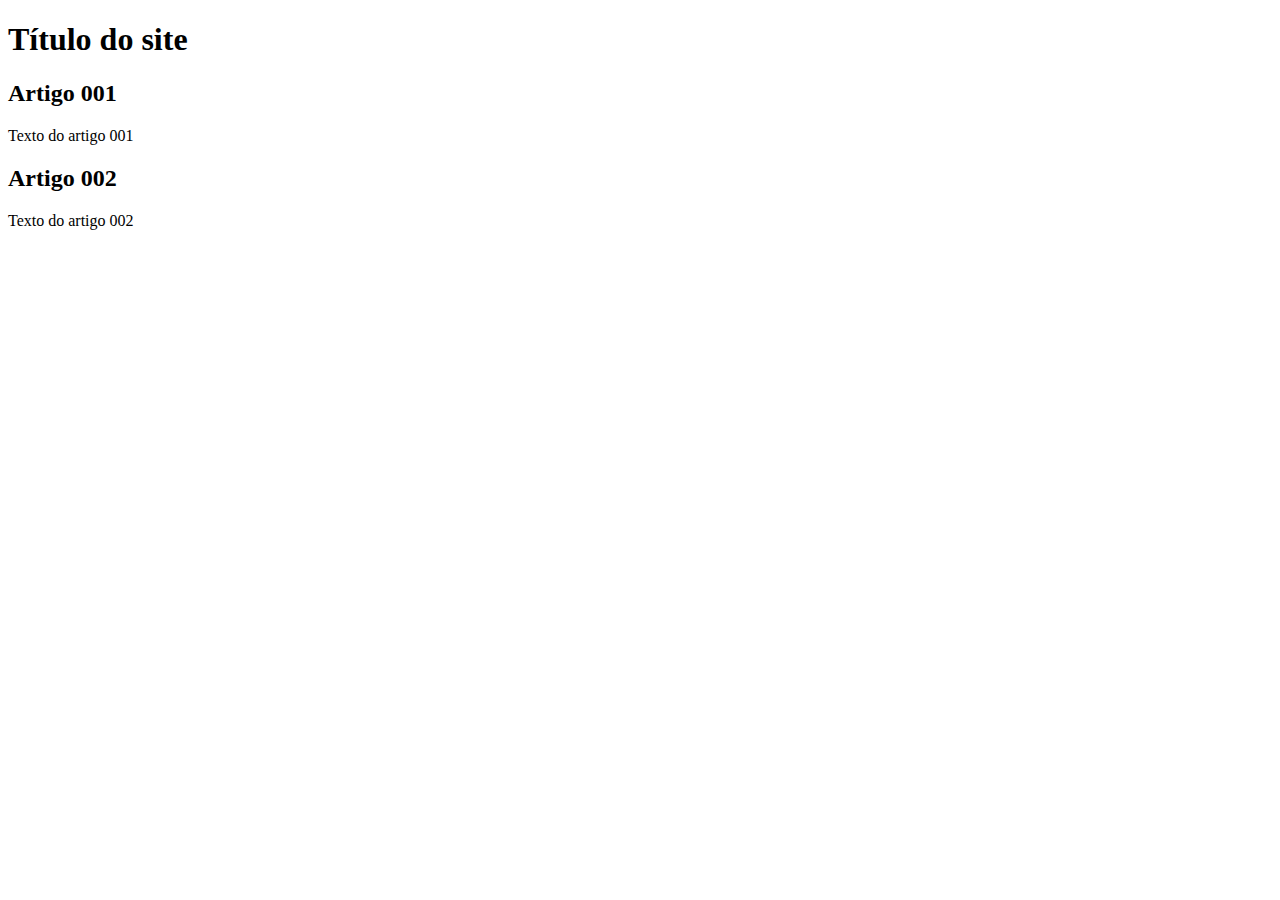
==== index.html @ 08631692 "add index" ====
<!DOCTYPE html>
<html lang="pt-br">
<head>
    <meta charset="UTF-8">
    <meta http-equiv="X-UA-Compatible" content="IE=edge">
    <meta name="viewport" content="width=device-width, initial-scale=1.0">
    <title>Título do site</title>
</head>
<body>
   <main>
       <header>
           <h1>Título do site </h1>
       </header>
       <article>
           <h2>Artigo 001</h2>
           <p>Texto do artigo 001</p>
       </article>
       <article>
           <h2>Artigo 002</h2>
           <p>Texto do artigo 002</p>
       </article>
   </main> 
</body>
</html>
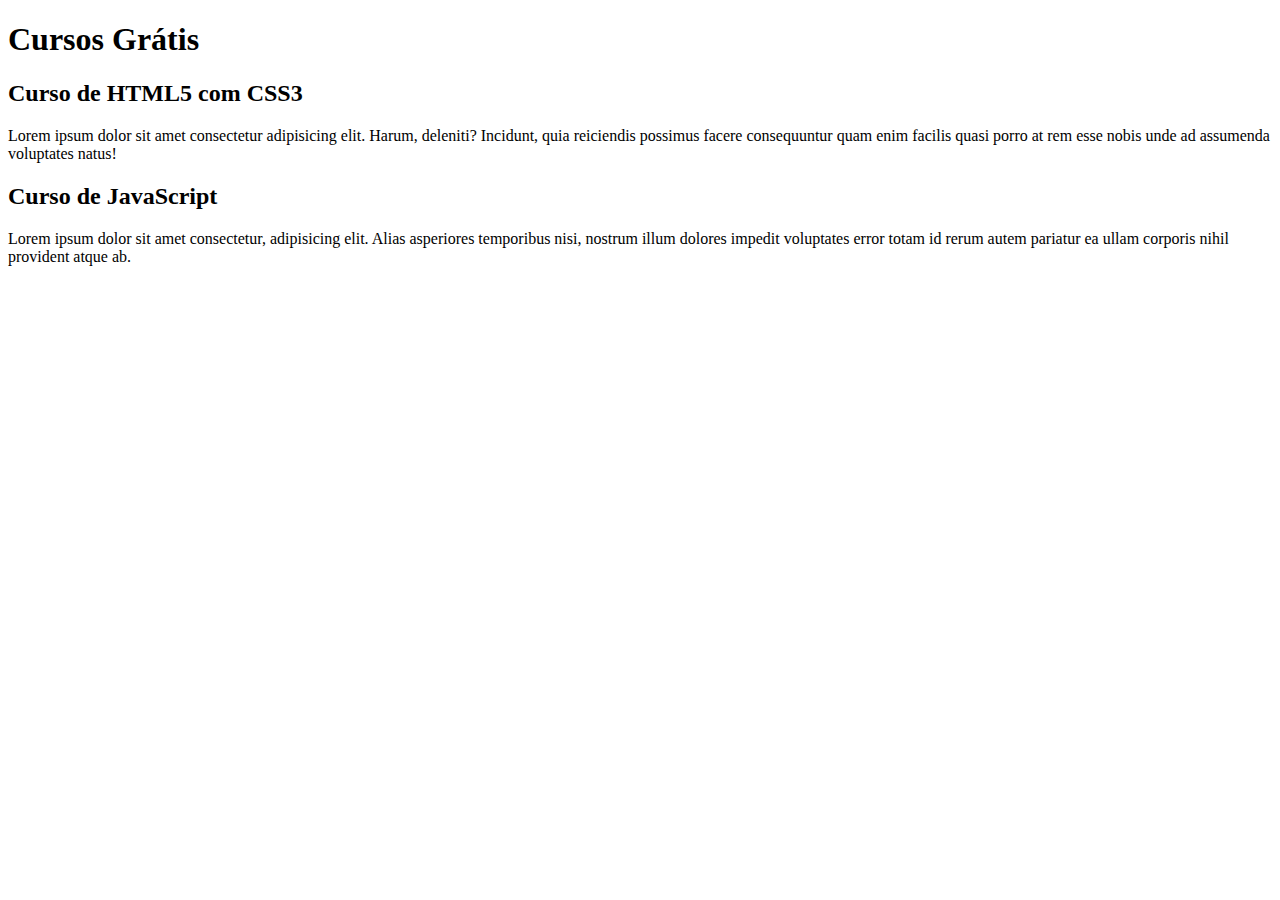
==== commit 4054434c: "comecei a escrever o conteudo" ====
--- a/index.html
+++ b/index.html
@@ -9,15 +9,15 @@
 <body>
    <main>
        <header>
-           <h1>Título do site </h1>
+           <h1>Cursos Grátis </h1>
        </header>
        <article>
-           <h2>Artigo 001</h2>
-           <p>Texto do artigo 001</p>
+           <h2>Curso de HTML5 com CSS3</h2>
+           <p>Lorem ipsum dolor sit amet consectetur adipisicing elit. Harum, deleniti? Incidunt, quia reiciendis possimus facere consequuntur quam enim facilis quasi porro at rem esse nobis unde ad assumenda voluptates natus!</p>
        </article>
        <article>
-           <h2>Artigo 002</h2>
-           <p>Texto do artigo 002</p>
+           <h2>Curso de JavaScript</h2>
+           <p>Lorem ipsum dolor sit amet consectetur, adipisicing elit. Alias asperiores temporibus nisi, nostrum illum dolores impedit voluptates error totam id rerum autem pariatur ea ullam corporis nihil provident atque ab.</p>
        </article>
    </main> 
 </body>
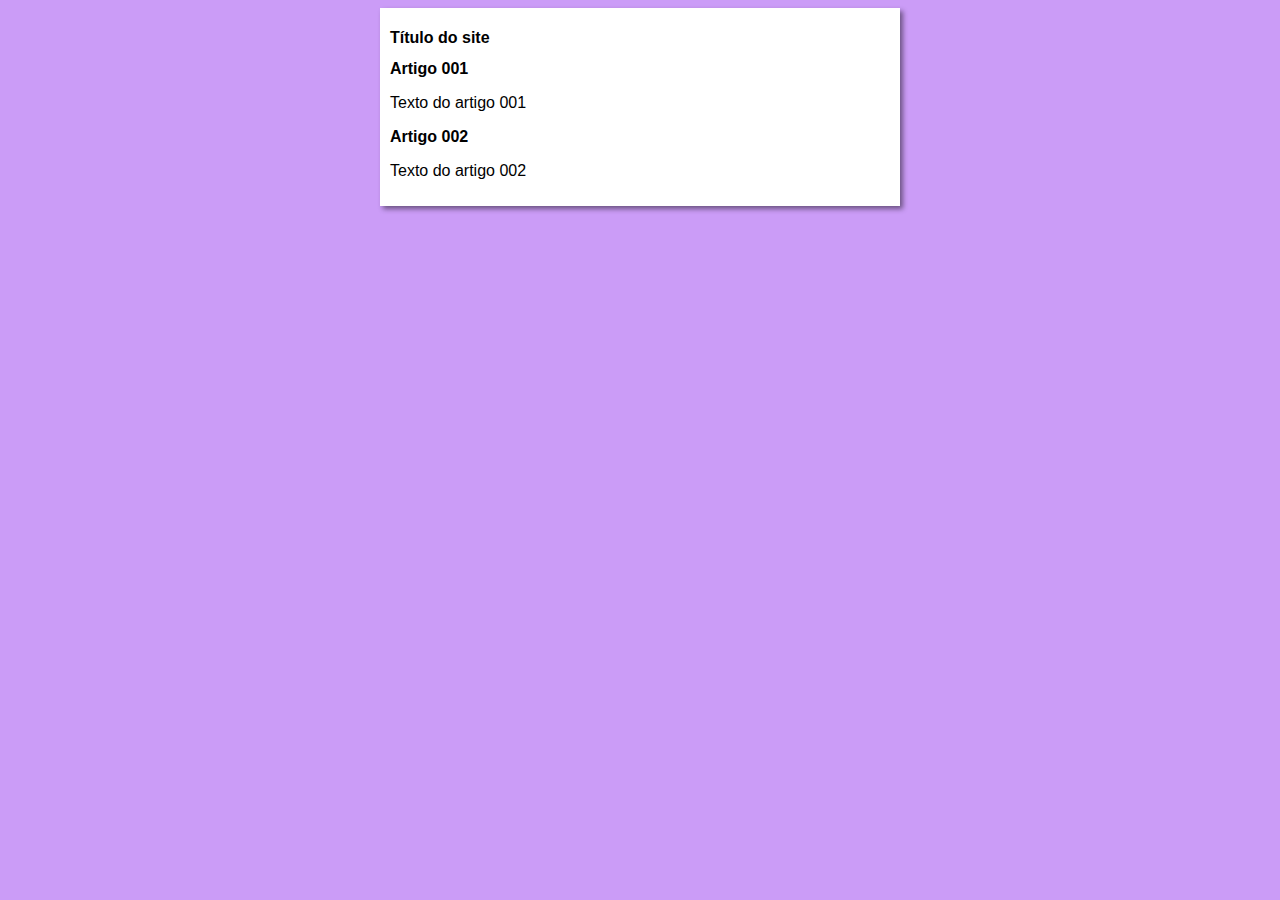
==== commit aa812728: "iniciei o design" ====
--- a/index.html
+++ b/index.html
@@ -5,19 +5,20 @@
     <meta http-equiv="X-UA-Compatible" content="IE=edge">
     <meta name="viewport" content="width=device-width, initial-scale=1.0">
     <title>Título do site</title>
+    <link rel="stylesheet" href="stilos/style.css">
 </head>
 <body>
    <main>
        <header>
-           <h1>Cursos Grátis </h1>
+           <h1>Título do site </h1>
        </header>
        <article>
-           <h2>Curso de HTML5 com CSS3</h2>
-           <p>Lorem ipsum dolor sit amet consectetur adipisicing elit. Harum, deleniti? Incidunt, quia reiciendis possimus facere consequuntur quam enim facilis quasi porro at rem esse nobis unde ad assumenda voluptates natus!</p>
+           <h2>Artigo 001</h2>
+           <p>Texto do artigo 001</p>
        </article>
        <article>
-           <h2>Curso de JavaScript</h2>
-           <p>Lorem ipsum dolor sit amet consectetur, adipisicing elit. Alias asperiores temporibus nisi, nostrum illum dolores impedit voluptates error totam id rerum autem pariatur ea ullam corporis nihil provident atque ab.</p>
+           <h2>Artigo 002</h2>
+           <p>Texto do artigo 002</p>
        </article>
    </main> 
 </body>
--- a/stilos/style.css
+++ b/stilos/style.css
@@ -0,0 +1,16 @@
+*  {
+    font-family: Arial, Helvetica, sans-serif;
+    font-size: 16px;
+
+}
+body{
+    background-color: rgb(203, 156, 247);
+
+}
+main{
+    background-color: white;
+    width: 500px;
+    margin: auto;
+    padding: 10px;
+    box-shadow: 3px 3px 5px rgba(0, 0, 0, 0.466);
+}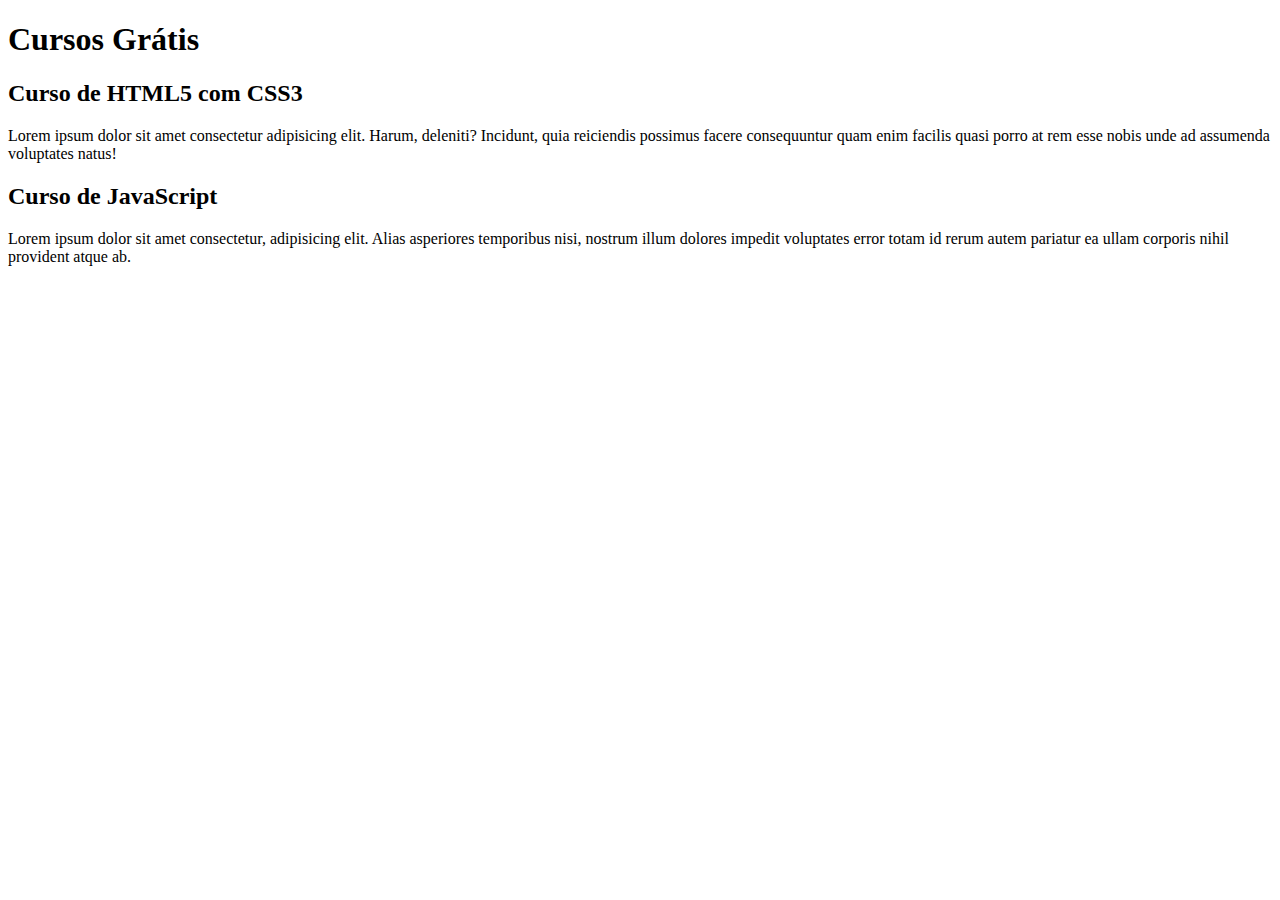
==== commit 42be34b0: "Update index.html" ====
--- a/index.html
+++ b/index.html
@@ -4,21 +4,20 @@
     <meta charset="UTF-8">
     <meta http-equiv="X-UA-Compatible" content="IE=edge">
     <meta name="viewport" content="width=device-width, initial-scale=1.0">
-    <title>Título do site</title>
-    <link rel="stylesheet" href="stilos/style.css">
+    <title>Site CursoeVídeo</title>
 </head>
 <body>
    <main>
        <header>
-           <h1>Título do site </h1>
+           <h1>Cursos Grátis </h1>
        </header>
        <article>
-           <h2>Artigo 001</h2>
-           <p>Texto do artigo 001</p>
+           <h2>Curso de HTML5 com CSS3</h2>
+           <p>Lorem ipsum dolor sit amet consectetur adipisicing elit. Harum, deleniti? Incidunt, quia reiciendis possimus facere consequuntur quam enim facilis quasi porro at rem esse nobis unde ad assumenda voluptates natus!</p>
        </article>
        <article>
-           <h2>Artigo 002</h2>
-           <p>Texto do artigo 002</p>
+           <h2>Curso de JavaScript</h2>
+           <p>Lorem ipsum dolor sit amet consectetur, adipisicing elit. Alias asperiores temporibus nisi, nostrum illum dolores impedit voluptates error totam id rerum autem pariatur ea ullam corporis nihil provident atque ab.</p>
        </article>
    </main> 
 </body>
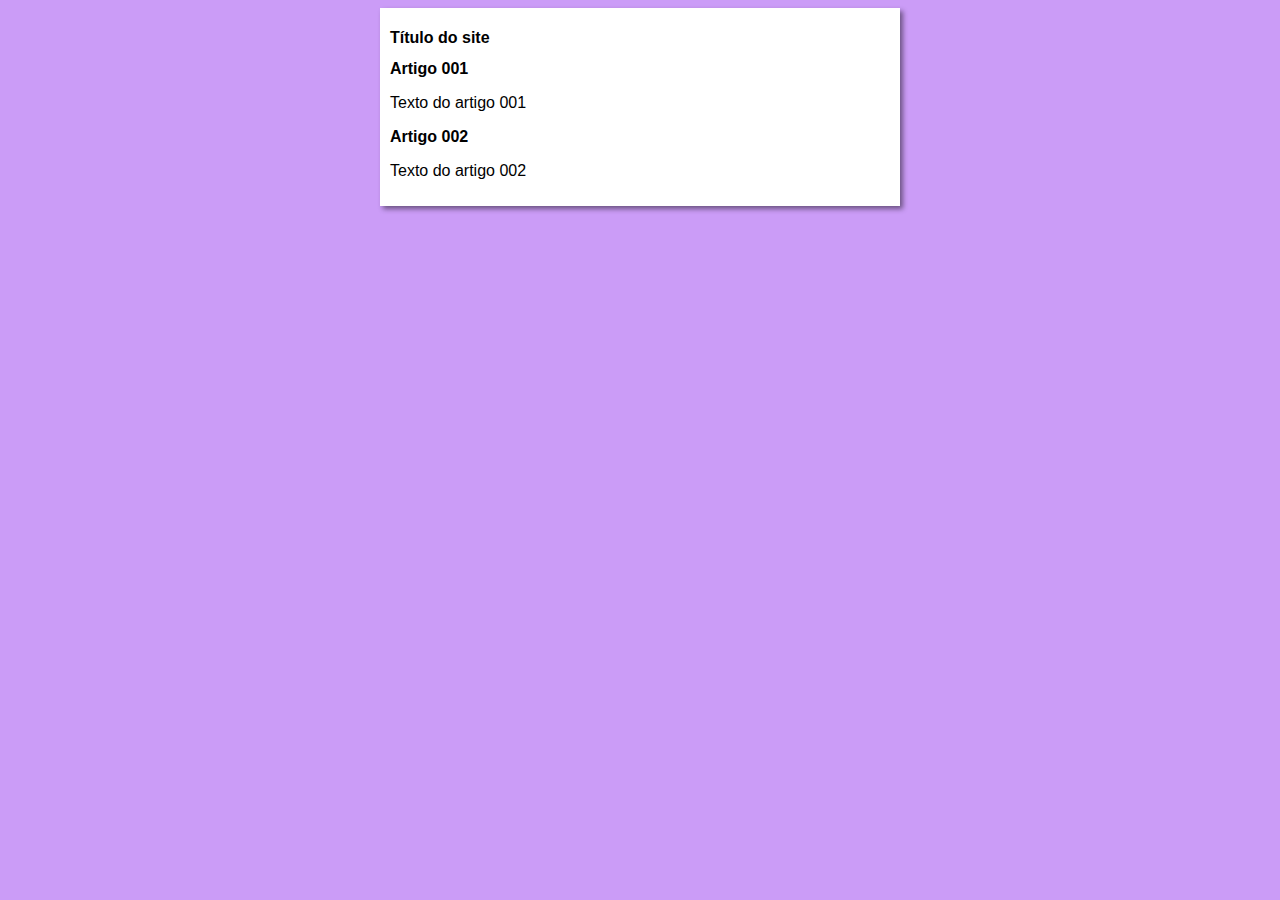
==== commit e28ba0e7: "Update index.html" ====
--- a/index.html
+++ b/index.html
@@ -4,20 +4,21 @@
     <meta charset="UTF-8">
     <meta http-equiv="X-UA-Compatible" content="IE=edge">
     <meta name="viewport" content="width=device-width, initial-scale=1.0">
-    <title>Site CursoeVídeo</title>
+    <title>Curso em Vídeo</title>
+    <link rel="stylesheet" href="stilos/style.css">
 </head>
 <body>
    <main>
        <header>
-           <h1>Cursos Grátis </h1>
+           <h1>Título do site </h1>
        </header>
        <article>
-           <h2>Curso de HTML5 com CSS3</h2>
-           <p>Lorem ipsum dolor sit amet consectetur adipisicing elit. Harum, deleniti? Incidunt, quia reiciendis possimus facere consequuntur quam enim facilis quasi porro at rem esse nobis unde ad assumenda voluptates natus!</p>
+           <h2>Artigo 001</h2>
+           <p>Texto do artigo 001</p>
        </article>
        <article>
-           <h2>Curso de JavaScript</h2>
-           <p>Lorem ipsum dolor sit amet consectetur, adipisicing elit. Alias asperiores temporibus nisi, nostrum illum dolores impedit voluptates error totam id rerum autem pariatur ea ullam corporis nihil provident atque ab.</p>
+           <h2>Artigo 002</h2>
+           <p>Texto do artigo 002</p>
        </article>
    </main> 
 </body>
--- a/stilos/style.css
+++ b/stilos/style.css
@@ -0,0 +1,16 @@
+*  {
+    font-family: Arial, Helvetica, sans-serif;
+    font-size: 16px;
+
+}
+body{
+    background-color: rgb(203, 156, 247);
+
+}
+main{
+    background-color: white;
+    width: 500px;
+    margin: auto;
+    padding: 10px;
+    box-shadow: 3px 3px 5px rgba(0, 0, 0, 0.466);
+}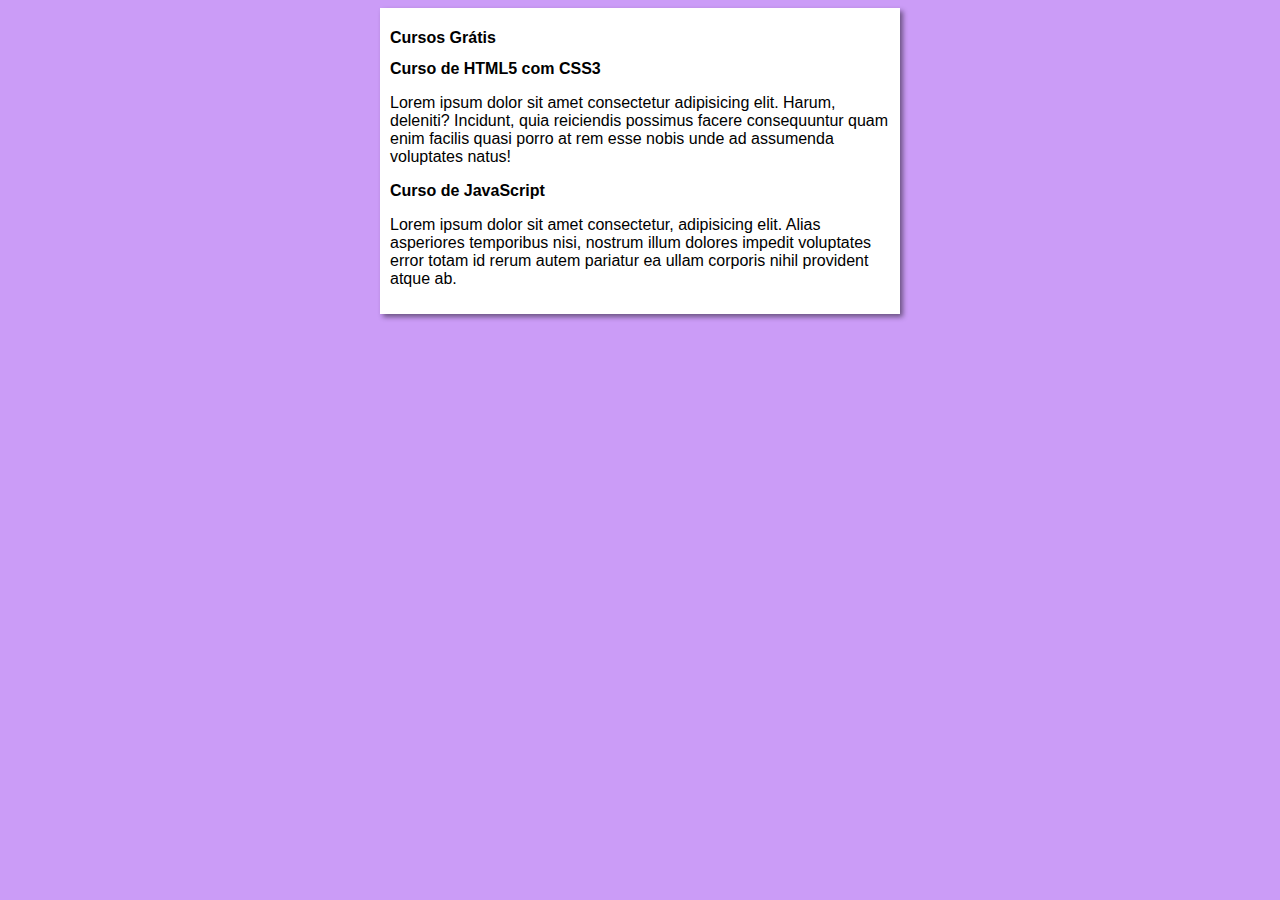
==== commit c0497413: "Merge branch 'design'" ====
--- a/index.html
+++ b/index.html
@@ -10,15 +10,15 @@
 <body>
    <main>
        <header>
-           <h1>Título do site </h1>
+           <h1>Cursos Grátis </h1>
        </header>
        <article>
-           <h2>Artigo 001</h2>
-           <p>Texto do artigo 001</p>
+           <h2>Curso de HTML5 com CSS3</h2>
+           <p>Lorem ipsum dolor sit amet consectetur adipisicing elit. Harum, deleniti? Incidunt, quia reiciendis possimus facere consequuntur quam enim facilis quasi porro at rem esse nobis unde ad assumenda voluptates natus!</p>
        </article>
        <article>
-           <h2>Artigo 002</h2>
-           <p>Texto do artigo 002</p>
+           <h2>Curso de JavaScript</h2>
+           <p>Lorem ipsum dolor sit amet consectetur, adipisicing elit. Alias asperiores temporibus nisi, nostrum illum dolores impedit voluptates error totam id rerum autem pariatur ea ullam corporis nihil provident atque ab.</p>
        </article>
    </main> 
 </body>
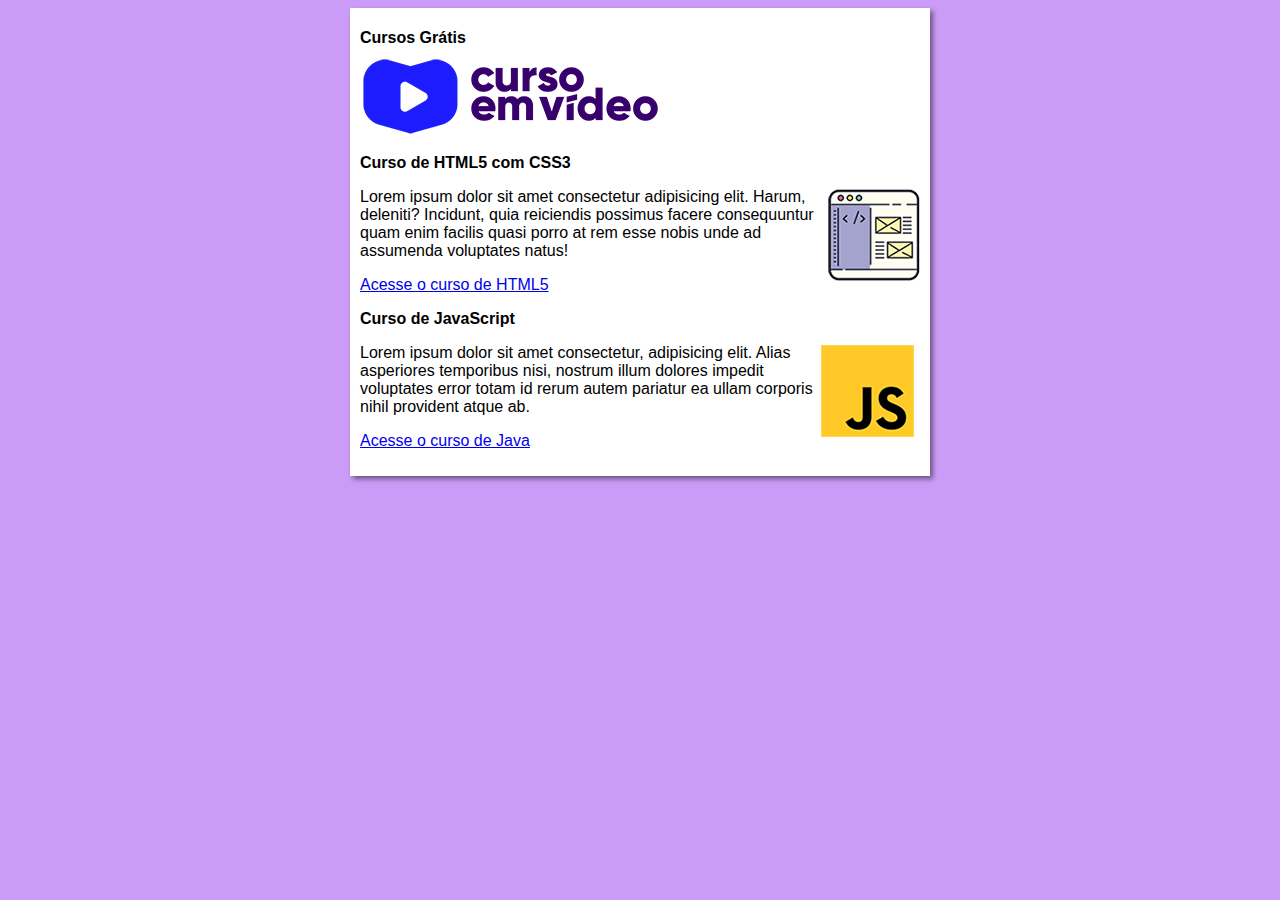
==== commit 711f9dab: "criei o site" ====
--- a/index.html
+++ b/index.html
@@ -11,14 +11,19 @@
    <main>
        <header>
            <h1>Cursos Grátis </h1>
+           <img src="imagens/curso-em-video-cor.png" alt="Curso em Vídeo">
        </header>
        <article>
            <h2>Curso de HTML5 com CSS3</h2>
+           <img class="lado" src="imagens/curso-html-css.png" alt="Curso HTML5">
            <p>Lorem ipsum dolor sit amet consectetur adipisicing elit. Harum, deleniti? Incidunt, quia reiciendis possimus facere consequuntur quam enim facilis quasi porro at rem esse nobis unde ad assumenda voluptates natus!</p>
+           <p> <a href="curso-html.html">Acesse o curso de HTML5</a> </p>
        </article>
        <article>
            <h2>Curso de JavaScript</h2>
+           <img class="lado" src="imagens/curso-javascript.png" alt="Curso de JavaScript">
            <p>Lorem ipsum dolor sit amet consectetur, adipisicing elit. Alias asperiores temporibus nisi, nostrum illum dolores impedit voluptates error totam id rerum autem pariatur ea ullam corporis nihil provident atque ab.</p>
+           <p><a href="curso-js.html"> Acesse o curso de Java</a></p>
        </article>
    </main> 
 </body>
--- a/stilos/style.css
+++ b/stilos/style.css
@@ -7,9 +7,12 @@
     background-color: rgb(203, 156, 247);
 
 }
+img.lado{
+    float: right;
+}
 main{
     background-color: white;
-    width: 500px;
+    width: 560px;
     margin: auto;
     padding: 10px;
     box-shadow: 3px 3px 5px rgba(0, 0, 0, 0.466);
